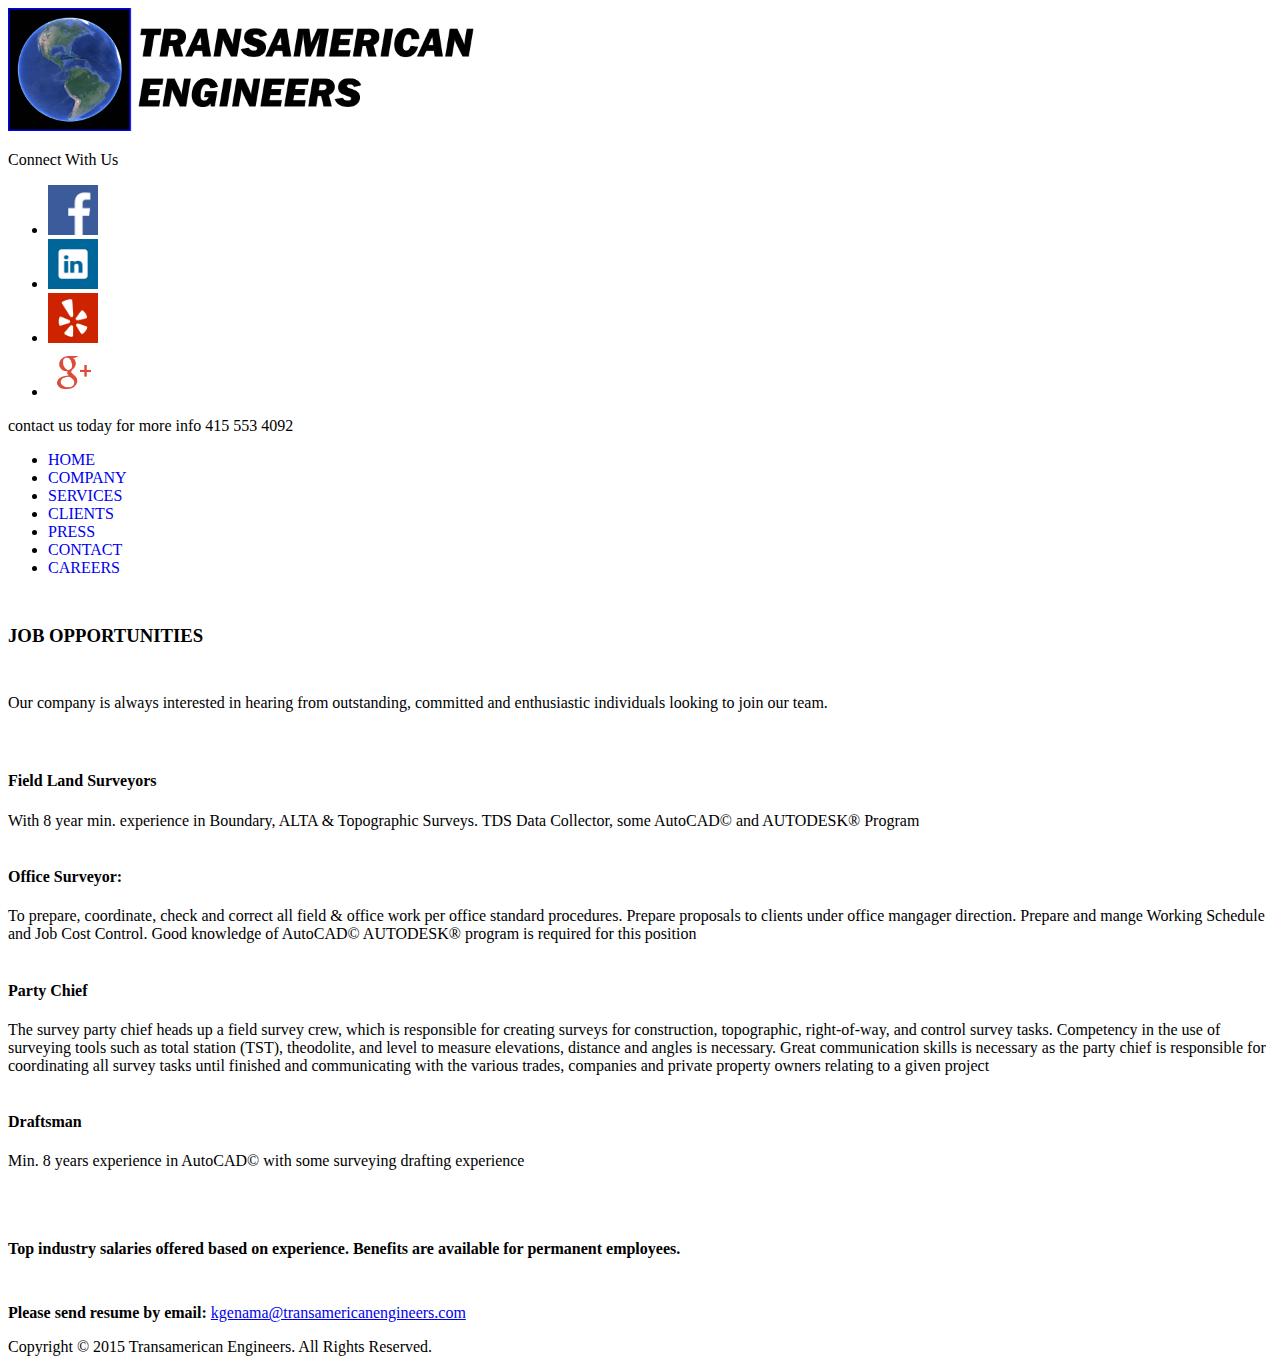
==== careers.html @ fc4171c9 "Migrated files from tae_web-old" ====
﻿<!DOCTYPE HTML>
<html>

	<head>
		<title>Careers</title>
		<!-- #EndEditable -->
		<link href="css/styles6.css" rel="stylesheet" type="text/css" media="screen">
		<style type="text/css">
		
				
		.auto-style6 {
	text-decoration: none;
}
				
		.auto-style7 {
	font-family: "Franklin Gothic Medium";
}
				
		</style>
	</head>
	
	<body>
	
	<div id="wrapper">	
		
		<div id="top">
		
			<div id="logo">
				<img src="images/web%20image%20gallery/AAA.png" height="123" width="480" />
			</div>
									
			<div id="social-media">
				<p class="auto-style7">Connect With Us</p>
				<ul>
					<li><a href="https://www.facebook.com/TAEAssociates/photos_stream?ref=page_internal">
					<img src="images/banner images/social media facebook.jpg" height="50" width="50" /></a></li>
					<li><a href="https://www.linkedin.com/company/transamerican-engineers-&-associates">
					<img src="images/banner images/social media contact.png" height="50" width="50" /></a></li>
					<li><a href="http://www.yelp.com/biz/transamerican-engineers-and-associates-san-francisco-3">
					<img src="yelp-icon.png" height="50" width="50" /></a></li>
					<li><a href="https://plus.google.com/109670134240147583754/about">
					<img src="images/banner images/google-plus-icon2.png" height="50" width="50" /></a></li>
					

									</ul>
				<p class="auto-style7">contact us today for more info 415 553 4092</p> 
				
			</div>
			
		</div>
		
		<div id="topnav">
			<ul>
				<li class="auto-style7"><a href="index.html" class="auto-style6">
				HOME</a></li>
				<li class="auto-style7"><a href="company.html" class="auto-style6">
				COMPANY</a></li>
				<li class="auto-style7"><a href="services.html" class="auto-style6">
				SERVICES</a></li>
				<li class="auto-style7"><a href="clients.html" class="auto-style6">
				CLIENTS</a></li>
				<li class="auto-style7"><a href="press.html" class="auto-style6">
				PRESS</a></li>
				<li class="auto-style7"><a href="contact.html" class="auto-style6">
				CONTACT</a></li>
				<li class="auto-style7"><a href="careers.html" class="auto-style6">
				CAREERS</a></li>
			</ul>
		</div>				

		
		<div id="banner">
			<h3 style="padding-top:29px">JOB OPPORTUNITIES</h3>
			<p style="margin-bottom:30px; padding-top:29px">Our company is always interested in hearing from outstanding, committed and enthusiastic individuals looking to join our team.</p>
			<h4 style="padding-top:30px">Field Land Surveyors</h4>
			<p style="margin-top:3px">With 8 year min. experience in Boundary, ALTA & Topographic Surveys.  TDS Data Collector, some AutoCAD&copy; and AUTODESK&reg; Program</p>
			<h4 style="padding-top:17px">Office Surveyor:</h4>
			<p style="margin-top:3px">To prepare, coordinate, check and correct all field & office work per office standard procedures.  Prepare proposals to clients under office mangager direction.  Prepare and mange Working Schedule and Job Cost Control.  Good knowledge of AutoCAD&copy; AUTODESK&reg; program is required for this position</p>
			<h4 style="padding-top:17px">Party Chief</h4>
			<p style="margin-top:3px">The survey party chief heads up a field survey crew, which is responsible for creating surveys for construction, topographic, right-of-way, and control survey tasks.  Competency in the use of surveying tools such as total station (TST), theodolite, and level to measure elevations, distance and angles is necessary.  Great communication skills is necessary as the party chief is responsible for coordinating all survey tasks until finished and communicating with the various trades, companies and private property owners relating to a given project</p>
			<h4 style="padding-top:17px">Draftsman</h4>
			<p style="margin-bottom:40px; margin-top:3px">Min. 8 years experience in AutoCAD&copy; with some surveying drafting experience</p>
			<p style="padding-top:30px; font-weight:bold">Top industry salaries offered based on experience. Benefits are available for permanent employees. </p>
			<p style="margin-bottom:5px; padding-top:30px; font-weight:bold">Please send resume by email: <a style=font-weight:normal; href="mailto:kgenama@transamericanengineers.com">kgenama@transamericanengineers.com</a></p>
			<p style="margin-bottom:3px">
			
		</div>
		
		<div id="subbanner">
		
		</div>
				
				 
		

		
				
		<div id="footer">
			<p>Copyright &copy; 2015 Transamerican Engineers. All Rights Reserved.</p>
		</div>
		
	</div>
		
	</body>
	

	
</html>
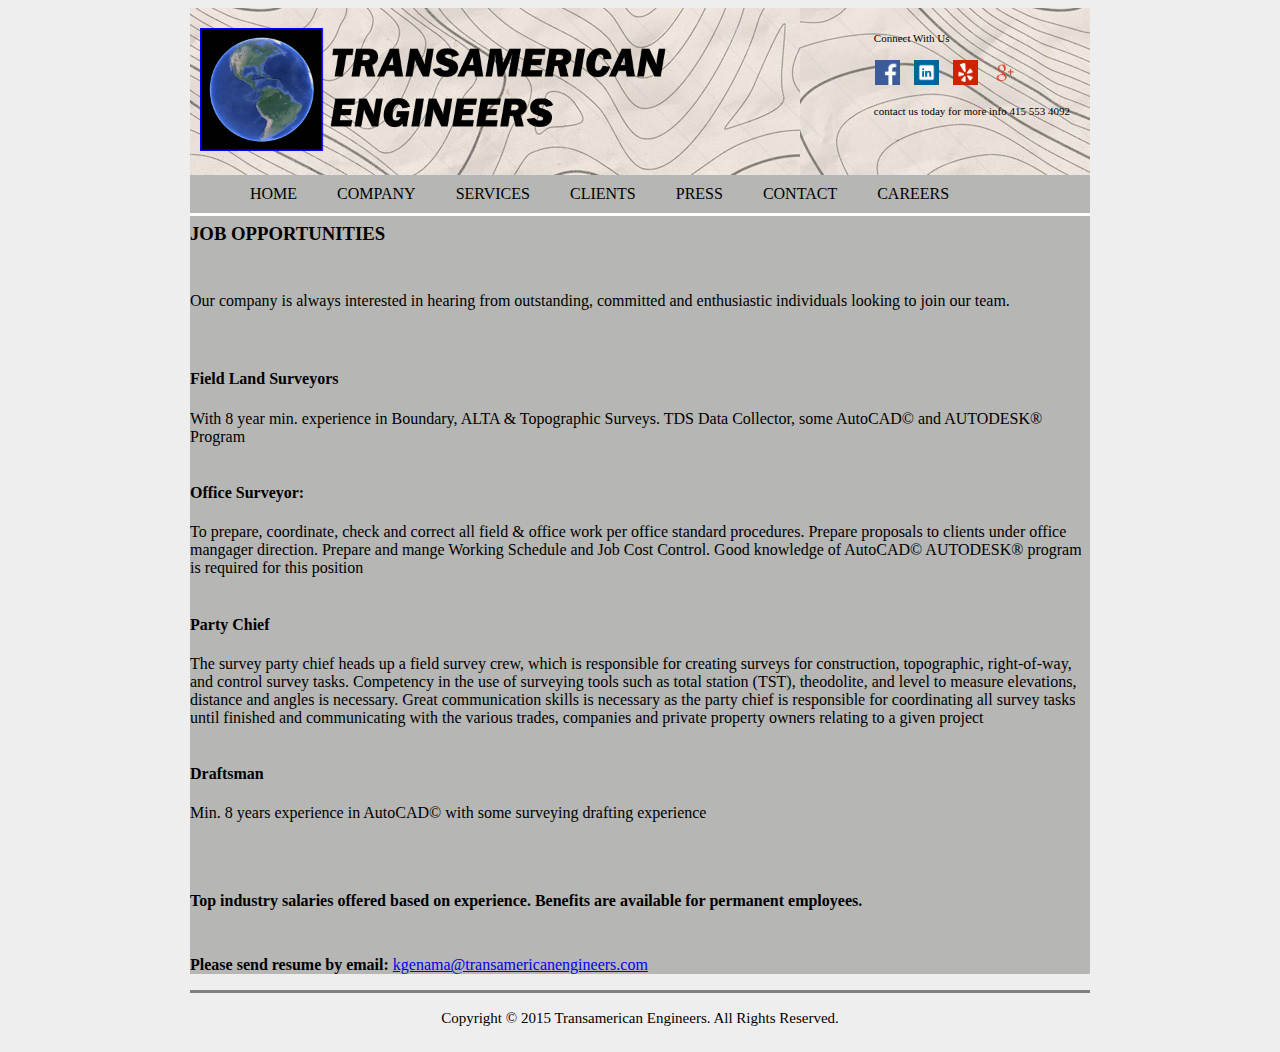
==== commit 4f6c6c91: "Added topnav AWARDS" ====
--- a/careers.html
+++ b/careers.html
@@ -4,7 +4,7 @@
 	<head>
 		<title>Careers</title>
 		<!-- #EndEditable -->
-		<link href="css/styles6.css" rel="stylesheet" type="text/css" media="screen">
+		<link href="css/styles3.css" rel="stylesheet" type="text/css" media="screen">
 		<style type="text/css">
 		
 				
--- a/css/styles3.css
+++ b/css/styles3.css
@@ -0,0 +1,78 @@
+﻿body { background-color:#eeeeee; }
+
+#wrapper { width:900px; margin:0px auto; background-image:url('../images/web image gallery/topo2.png'); background-attachment:fixed; }
+
+#top { background-image:url('800x518_Vector-Topographic-Map-Contours-Preview-1.jpg'); background-attachment:fixed; width:100%; padding:20px 0; overflow:hidden; }
+
+#logo { margin:0 0 0 10px; float:left; }
+
+#social-media {float:right; margin:0px 10px 0 0px; }
+#social-media p {color: #000000; font-size:11px; font-family:"Franklin Gothic Book"; margin:4px 10px 4px 39px; }
+#social-media img { width:25px; height:25px; margin:0px 10px 0 0; }
+#social-media ul li { display:inline; }
+
+#social-media a:hover {color:#FFFFFF; display:table-cell; }
+#social-media a:active {color:black;  } 
+
+#topnav { background-color:gray; clear:both; }
+#topnav ul {width:860.4px; margin-top:0px; margin-bottom:0px; background-color:#B6B6B4; float:left;
+				border-bottom:3px #fffffc solid; }
+				
+#topnav ul li {display:inline; }
+#topnav ul li a {float:left; padding:10px 20px; }
+
+#topnav a:link {color:black; }
+#topnav a:visited {color:black;}
+#topnav a:active {color:black;}
+#topnav a:hover {color:black; background-image:url('800x518_Vector-Topographic-Map-Contours-Preview-1.jpg'); } 
+#topnav a:focus {color:black;}
+
+#jssummary { font-family:"Franklin Gothic Book"; font-weight:lighter; padding-left:45px; padding-right:40px; padding-top:35px; padding-bottom:50px; background-image:url('../images/web image gallery/topo2.png'); background-attachment:fixed; }
+#jssummary h1 { padding-top:40px; padding-bottom:50px; font-family:"Franklin Gothic Medium"; font-size:21px; font-weight:900; }
+#jssummary h3 { font-family:"Franklin Gothic book"; font-weight:500; font-size:21px; }
+
+#philosophy { padding-bottom:20px; margin-top:45px; }
+#philosophy h2 { font-family:"Franklin Gothic book"; border-bottom:1px #B6B6B4 solid; text-align:right; margin-top:auto; padding-top:50px; padding-right:10px; margin-left:100px;}
+#philosophy p { font-family:"Franklin Gothic book"; font-weight:500; font-size:21px; text-align:left; padding-right:10px; margin-left:10px; padding-top:30px; height:70px; height:90px; }
+#philosophy ul li {display:inline; }
+
+
+#history { padding-bottom:0px; padding-top:15px; }
+#history h2 { font-family:"Franklin Gothic book"; border-bottom:1px #B6B6B4 solid; padding-left:10px; margin-right:140px; padding-top:35px; }
+#history p { font-family:"Franklin Gothic book"; font-weight:500; font-size:21px; padding-left:10px; padding-top:30px;  width:706px; height:140px; margin-bottom:0px; }
+#history img { float:right; padding-right:30px; padding-left:20px; padding-top:29px; }
+
+
+#aboutus { padding-bottom:10px; }
+#aboutus h2 { text-align:right; font-family:"Franklin Gothic book"; border-bottom:1px #B6B6B4 solid; margin-left:100px; padding-right:10px; margin-top:0px; padding-top:0px; }
+#aboutus p { font-family:"Franklin Gothic book"; font-weight:500; font-size:21px; padding-left:10px; margin-left:50px; padding-right:15px; padding-top: 25px; height:200px; }
+
+
+#certify h2 { border-top:1px #B6B6B4 solid; margin-right:100px; padding-top:25px; padding-left:10px; font-family:"Franklin Gothic Book"; } 
+#certify ul li { padding-left:10px; }
+#certify p { padding-left:35px; font-family:"Franklin Gothic Book"; font-size:21px; }
+#certify img { padding-left:40px; }
+#certify ul { padding-left:0px; }
+#certify ul li { font-family:"Franklin Gothic Book"; font-size:21px; display:inline; }
+
+#padding img { padding-left:40px; padding-bottom:25px; }
+
+#banner { background-color:#B6B6B4; padding:0 0; margin:0 0; }
+#banner ul { width:100%; height:auto; }
+
+#subbanner { background-color:gray; overflow:hidden; width:100% ; padding-top:3px; }
+#subbanner h3 {color:white; font-size:18px; font-weight:bolder; text-align:center; font-family:"Franklin Gothic Medium"; font-style:normal; letter-spacing:1px; }
+#subbanner h4 {color:white; font-size:18px; font-weight:bolder; text-align:center; font-family:"Franklin Gothic Medium"; font-style:normal; letter-spacing:1px; }
+
+
+#content { width:100%; padding:40px 40px 40px 40; margin:0 20 0 20; }
+#content h1 { background-color: #f0ffff; padding-top:15px; padding-bottom:20px; padding-left:20px; border-bottom:thin #333333 solid; font-style:normal; font-family:"Franklin Gothic Medium"; letter-spacing:5px; }
+#content p { font-family:"Franklin Gothic Book"; font-weight:bolder; font-style:normal; text-align:center; margin-left:20px; font-size:19px; padding:10px 0px; margin-top:0px; margin-bottom:10px; letter-spacing:1px; }
+#content ul li {display:inline; }
+#content ul li img {width:250px; height:190px; border-right:1px #333333 solid; padding-right:12px; margin-right:12px; } 
+
+
+
+#footer { clear:both; padding:2px 0px; font-family:"Franklin Gothic Book"; font-size:15px ;font-style:normal; text-align:center; background-image:url('800x518_Vector-Topographic-Map-Contours-Preview-1.jpg') ; background-attachment:fixed; }
+#footer p {width:100%; color:#000000; }
+
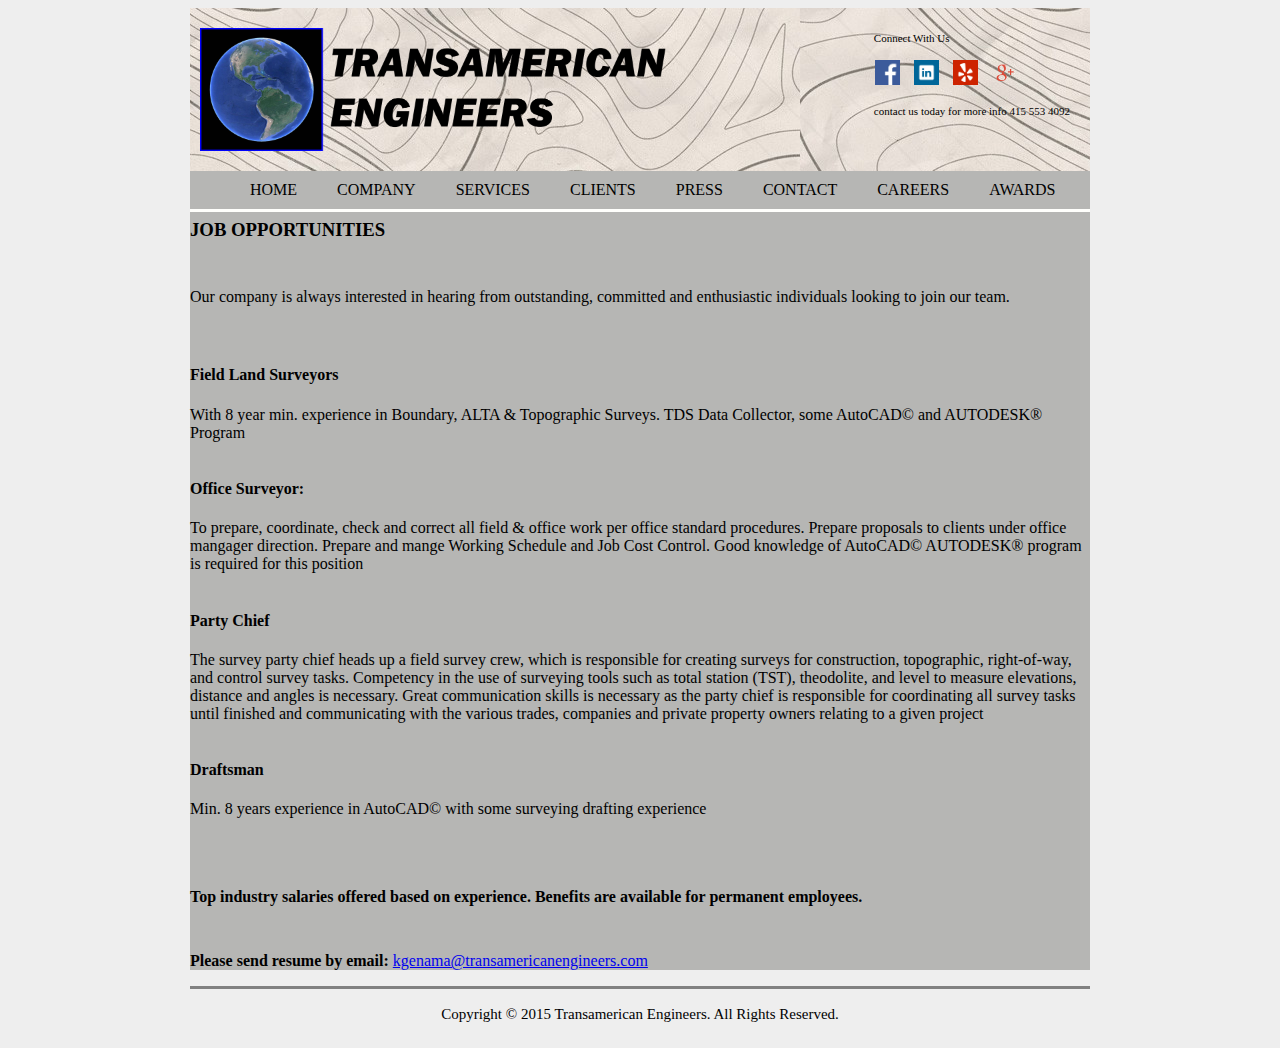
==== commit 4ec22d89: "cleaned up topnav, added awards & new work links" ====
--- a/careers.html
+++ b/careers.html
@@ -1,4 +1,4 @@
-﻿<!DOCTYPE HTML>
+﻿<!DOCTYPE HTML5>
 <html>
 
 	<head>
@@ -15,7 +15,7 @@
 		.auto-style7 {
 	font-family: "Franklin Gothic Medium";
 }
-				
+
 		</style>
 	</head>
 	
@@ -65,11 +65,14 @@
 				CONTACT</a></li>
 				<li class="auto-style7"><a href="careers.html" class="auto-style6">
 				CAREERS</a></li>
+				<li class="auto-style7"><a href="awards.html" class="auto-style6">
+				AWARDS</a></li>
 			</ul>
-		</div>				
+		</div>		
 
 		
 		<div id="banner">
+			<!--<div background-image="/css/Richtunn.jpg">-->
 			<h3 style="padding-top:29px">JOB OPPORTUNITIES</h3>
 			<p style="margin-bottom:30px; padding-top:29px">Our company is always interested in hearing from outstanding, committed and enthusiastic individuals looking to join our team.</p>
 			<h4 style="padding-top:30px">Field Land Surveyors</h4>
